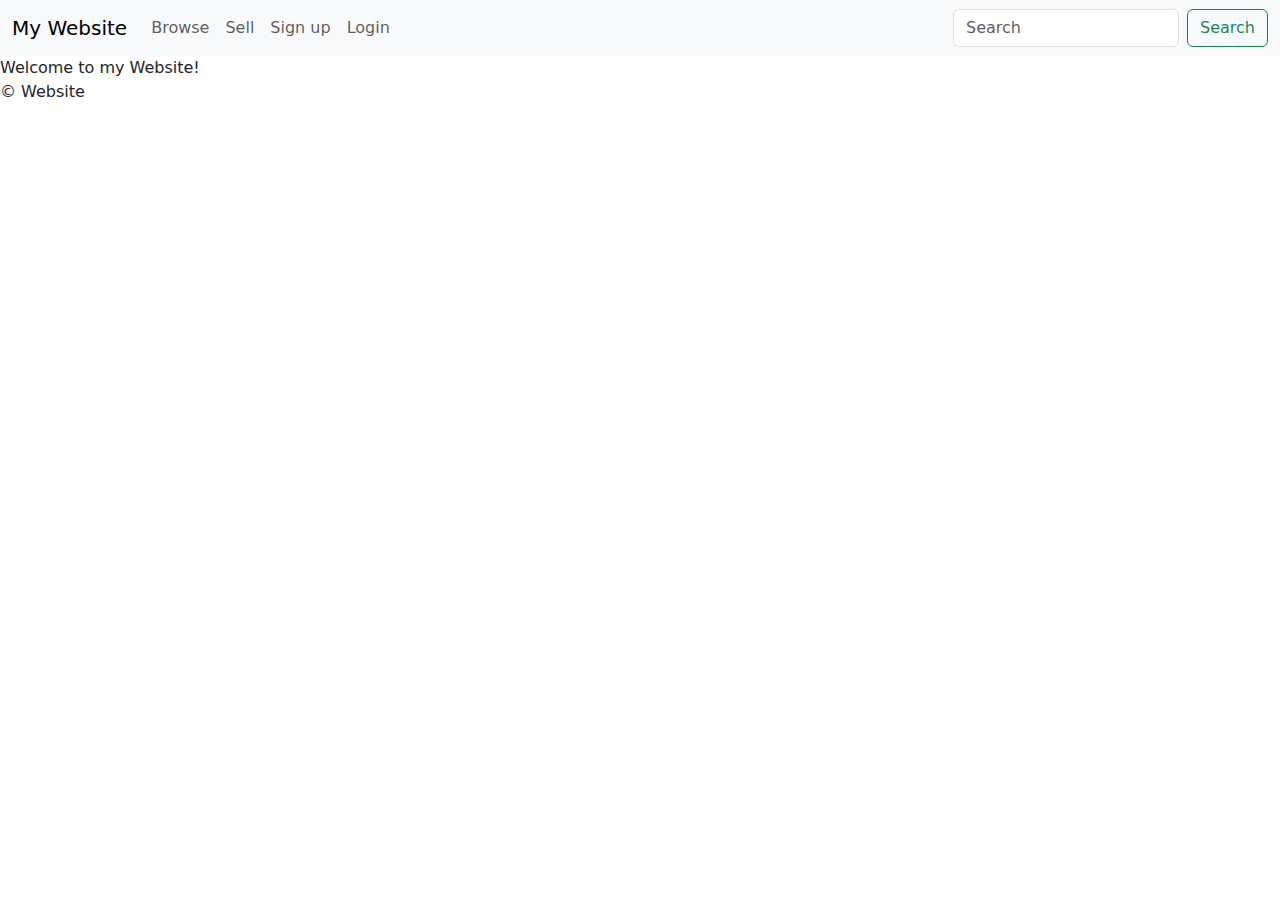
==== html/index.html @ e7eb1842 "ShoeStore" ====
<!DOCTYPE html>
<html lang="en">
<head>
    <meta charset="UTF-8">
    <meta name="viewport" content="width=device-width, initial-scale=1.0">
    <title>Home Page</title>
    <!-- Bootstrap -->
    <link href="https://cdn.jsdelivr.net/npm/bootstrap@5.3.3/dist/css/bootstrap.min.css" rel="stylesheet" integrity="sha384-QWTKZyjpPEjISv5WaRU9OFeRpok6YctnYmDr5pNlyT2bRjXh0JMhjY6hW+ALEwIH" crossorigin="anonymous">
    <!-- CSS File -->
    <link rel="stylesheet" href="/project1/css/style.css">
    <!-- Footer Icons -->
    <link rel="stylesheet" href="https://cdnjs.cloudflare.com/ajax/libs/font-awesome/6.4.0/css/all.min.css" 
    integrity="sha512-iecdLmaskl7CVkqkXNQ/ZH/XLlvWZOJyj7Yy7tcenmpD1ypASozpmT/E0iPtmFIB46ZmdtAc9eNBvH0H/ZpiBw=="
    crossorigin="anonymous" referrerpolicy="no-referrer" />
</head>
<body>
    <!-- Navbar -->
    <header>
      <nav class="navbar navbar-expand-lg bg-body-tertiary">
        <div class="container-fluid">
          <a class="navbar-brand" href="/project1/html/index.html">My Website</a>
          <button class="navbar-toggler" type="button" data-bs-toggle="collapse" data-bs-target="#navbarSupportedContent" aria-controls="navbarSupportedContent" aria-expanded="false" aria-label="Toggle navigation">
            <span class="navbar-toggler-icon"></span>
          </button>
          <div class="collapse navbar-collapse" id="navbarSupportedContent">
            <ul class="navbar-nav me-auto mb-2 mb-lg-0">
              <li class="nav-item">
                <a class="nav-link" aria-current="page" href="/project1/html/browse.html">Browse</a>
              </li>
              <li class="nav-item">
                <a class="nav-link" href="/project1/html/sell.html">Sell</a>
              </li>
              <li class="nav-item">
                <a class="nav-link" href="/project1/html/sign-up.html">Sign up</a>
              </li>
              <li class="nav-item">
                <a class="nav-link" href="/project1/html/login.html">Login</a>
              </li>
            </ul>
            <form class="d-flex" role="search">
              <input class="form-control me-2" type="search" placeholder="Search" aria-label="Search">
              <button class="btn btn-outline-success" type="submit">Search</button>
            </form>
          </div>
        </div>
      </nav>
    </header>

    <!-- Main Section -->
    <main class="main-website">
      <div class="website">Welcome to my Website!
      </div>
    </main>
  
      <footer>
        <div class="name">
          <p>&copy; Website</p>
        </div>
        <div class="footer">
          <a href="https://www.instagram.com/" class="fa-brands fa-instagram" aria-label="Instagram" target="_blank"></a>
          <a href="https://www.tiktok.com/" class="fa-brands fa-tiktok" aria-label="TikTok" target="_blank"></a>
          <a href="https://www.linkedin.com/feed/" class="fa-brands fa-linkedin" aria-label="LinkedIn" target="_blank"></a>
          <a href="https://github.com/" class="fa-brands fa-github" aria-label="GitHub" target="_blank"></a>
        </div>
      </footer>

    <!-- JavaScript bootstrap -->
    <script src="https://cdn.jsdelivr.net/npm/bootstrap@5.3.3/dist/js/bootstrap.bundle.min.js" integrity="sha384-YvpcrYf0tY3lHB60NNkmXc5s9fDVZLESaAA55NDzOxhy9GkcIdslK1eN7N6jIeHz" crossorigin="anonymous"></script>
</body>
</html>
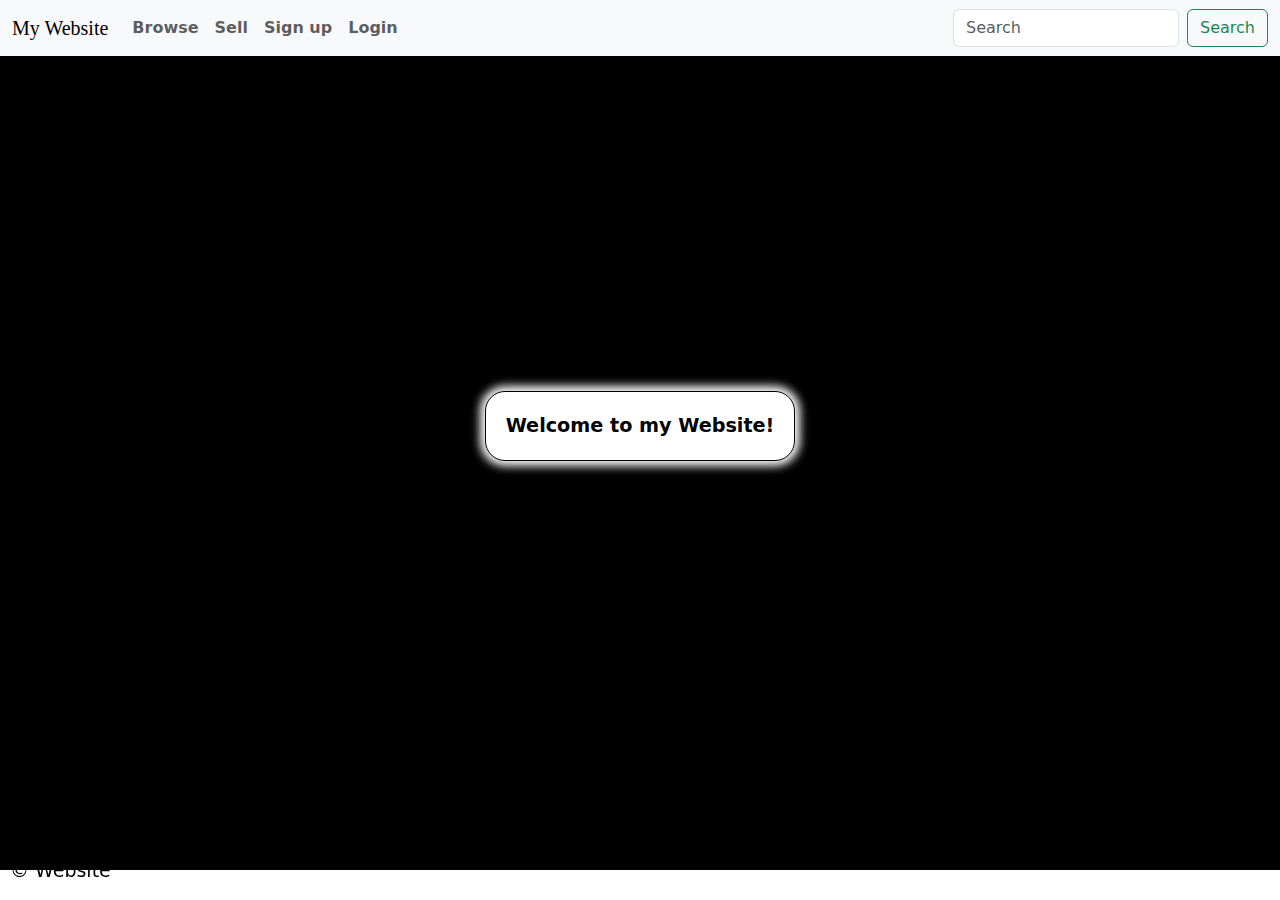
==== commit dc8f9a43: "UpdatedFiles" ====
--- a/html/index.html
+++ b/html/index.html
@@ -7,7 +7,7 @@
     <!-- Bootstrap -->
     <link href="https://cdn.jsdelivr.net/npm/bootstrap@5.3.3/dist/css/bootstrap.min.css" rel="stylesheet" integrity="sha384-QWTKZyjpPEjISv5WaRU9OFeRpok6YctnYmDr5pNlyT2bRjXh0JMhjY6hW+ALEwIH" crossorigin="anonymous">
     <!-- CSS File -->
-    <link rel="stylesheet" href="/project1/css/style.css">
+    <link rel="stylesheet" href="/css/style.css">
     <!-- Footer Icons -->
     <link rel="stylesheet" href="https://cdnjs.cloudflare.com/ajax/libs/font-awesome/6.4.0/css/all.min.css" 
     integrity="sha512-iecdLmaskl7CVkqkXNQ/ZH/XLlvWZOJyj7Yy7tcenmpD1ypASozpmT/E0iPtmFIB46ZmdtAc9eNBvH0H/ZpiBw=="
@@ -18,23 +18,23 @@
     <header>
       <nav class="navbar navbar-expand-lg bg-body-tertiary">
         <div class="container-fluid">
-          <a class="navbar-brand" href="/project1/html/index.html">My Website</a>
+          <a class="navbar-brand" href="/html/index.html">My Website</a>
           <button class="navbar-toggler" type="button" data-bs-toggle="collapse" data-bs-target="#navbarSupportedContent" aria-controls="navbarSupportedContent" aria-expanded="false" aria-label="Toggle navigation">
             <span class="navbar-toggler-icon"></span>
           </button>
           <div class="collapse navbar-collapse" id="navbarSupportedContent">
             <ul class="navbar-nav me-auto mb-2 mb-lg-0">
               <li class="nav-item">
-                <a class="nav-link" aria-current="page" href="/project1/html/browse.html">Browse</a>
+                <a class="nav-link" aria-current="page" href="/html/browse.html">Browse</a>
               </li>
               <li class="nav-item">
-                <a class="nav-link" href="/project1/html/sell.html">Sell</a>
+                <a class="nav-link" href="/html/sell.html">Sell</a>
               </li>
               <li class="nav-item">
-                <a class="nav-link" href="/project1/html/sign-up.html">Sign up</a>
+                <a class="nav-link" href="/html/sign-up.html">Sign up</a>
               </li>
               <li class="nav-item">
-                <a class="nav-link" href="/project1/html/login.html">Login</a>
+                <a class="nav-link" href="/html/login.html">Login</a>
               </li>
             </ul>
             <form class="d-flex" role="search">
--- a/css/style.css
+++ b/css/style.css
@@ -0,0 +1,230 @@
+*{
+    margin: 0;
+    margin: 0;
+    box-sizing: border-box;
+}
+
+body{
+    margin: 0;
+    padding: 0;
+    background-color: black;
+}
+
+/* Navbar */
+.navbar-brand{
+    font-family:Georgia, 'Times New Roman', Times, serif;
+}
+
+.nav-link{
+    font-weight: bold;
+}
+
+.nav-link:hover{
+    color: rgb(12, 12, 12);
+}
+
+.nav-link:active{
+    color: rgb(58, 55, 55);
+}
+
+
+/* Main Section */
+.website{
+    display: inline-block;
+    margin-top: 20px;
+    color: black;
+    background-color: white;
+    padding: 20px;
+    font-size:larger;
+    font-weight: bolder;
+    border-radius: 20px;
+    box-shadow: 0px 0px 10px 5px white; 
+    border: 1.5px solid black;
+
+}
+
+.main-website{
+    display: flex;
+    justify-content: center;
+    align-items: center;
+    height: 80vh;
+}
+
+
+/* Browsing page */
+.container {
+    display: flex;
+    flex-direction: row;
+    align-items: center;
+    flex-wrap: nowrap;
+    gap: 20px;
+    justify-content: flex-start;
+    padding: 20px;
+    border-radius: 10px;
+    height: 80vh;
+    overflow-x: auto;
+    overflow-y: hidden;
+    width: 100%;
+}
+
+.card {
+    background-color: white;
+    border-radius: 8px;
+    box-shadow: 0 4px 8px rgba(0, 0, 0, 0.1);
+    overflow: hidden;
+    width: 200px;
+    flex-direction: column;
+    display: flex;
+    min-width: 200px;
+}
+
+.card-image img {
+    width: 100%;
+    height: auto;
+    display: block;
+}
+
+.card-content {
+    padding: 15px;
+}
+
+.card-content h3 {
+    margin: 0;
+    font-size: 1.2em;
+    font-weight: bold;
+    overflow: hidden;
+    text-overflow: ellipsis;
+    white-space: nowrap;
+}
+
+.card-content .condition {
+    color: gray;
+    font-size: 0.9em;
+    margin: 5px 0;
+}
+
+.pricing {
+    display: flex;
+    justify-content: space-between;
+    align-items: center;
+    margin-top: 10px;
+}
+
+.pricing .price {
+    color: #007bff;
+    font-size: 1.1em;
+    font-weight: bold;
+}
+
+.pricing .offers {
+    font-size: 0.9em;
+    color: gray;
+}
+
+
+/* item-info main */
+.shoe-image img{
+    width: 100%;
+    height: auto;
+    display: block;
+}
+
+.shoe-image{
+    max-width: 300px; /* Set a max-width based on your design */
+    max-height: 300px; /* Set a max-height based on your design */
+    overflow: hidden;
+    border-radius: 20px;
+}
+
+.shoe-content h4{
+    margin: 0;
+    font-size: 1.5em;
+    font-weight: bold;
+    overflow-wrap: break-word;
+    text-decoration: underline;
+    color: rgb(148, 147, 147);
+    flex-wrap: nowrap;
+}
+
+.shoe-content{
+    color: white;
+}
+
+.buttons .button-1, .buttons .button-2{
+    border-radius: 10px;
+    margin-top: 10px;
+    padding: 3px;
+}
+
+.buttons .button-1:hover, .buttons .button-2:hover{
+    background-color: rgb(187, 179, 179);
+}
+
+.buttons .button-1:active, .buttons .button-2:active{
+    background-color: rgb(134, 129, 129);
+}
+
+
+/* Form */
+label{
+    color: white;
+}
+
+main{
+    display: flex;
+    justify-content: center;
+    align-items: center;
+    height: 80vh;
+}
+
+main form{
+    display: flex;
+    flex-direction: column;
+    width: 70%;
+    align-content: center;
+    background-color: grey;
+    padding: 30px;
+    border-radius: 20px;
+}
+
+
+/* Footer */
+.footer{
+    position: fixed;
+    bottom: 0;
+    width: 100%;
+    background-color: white;
+    padding: 10px 0;
+    text-align: center;
+}
+
+.name{
+    position: fixed;
+    bottom: 0;
+    color: black;
+    z-index: 1;
+    margin-left: 10px;
+    text-align: center;
+    font-size: 19px;
+}
+
+.fa-brands{
+    margin: 5px;
+    font-size: 23px;
+    margin-right: 10px;
+    text-decoration: none;
+    color: black;
+}
+
+.fa-brands:hover{
+    transform: scale(1.2);
+    color: #ff7f00;
+}
+
+.footer {
+    display: flex;
+    flex-direction: row;
+    justify-content: flex-end;
+    
+}
+
